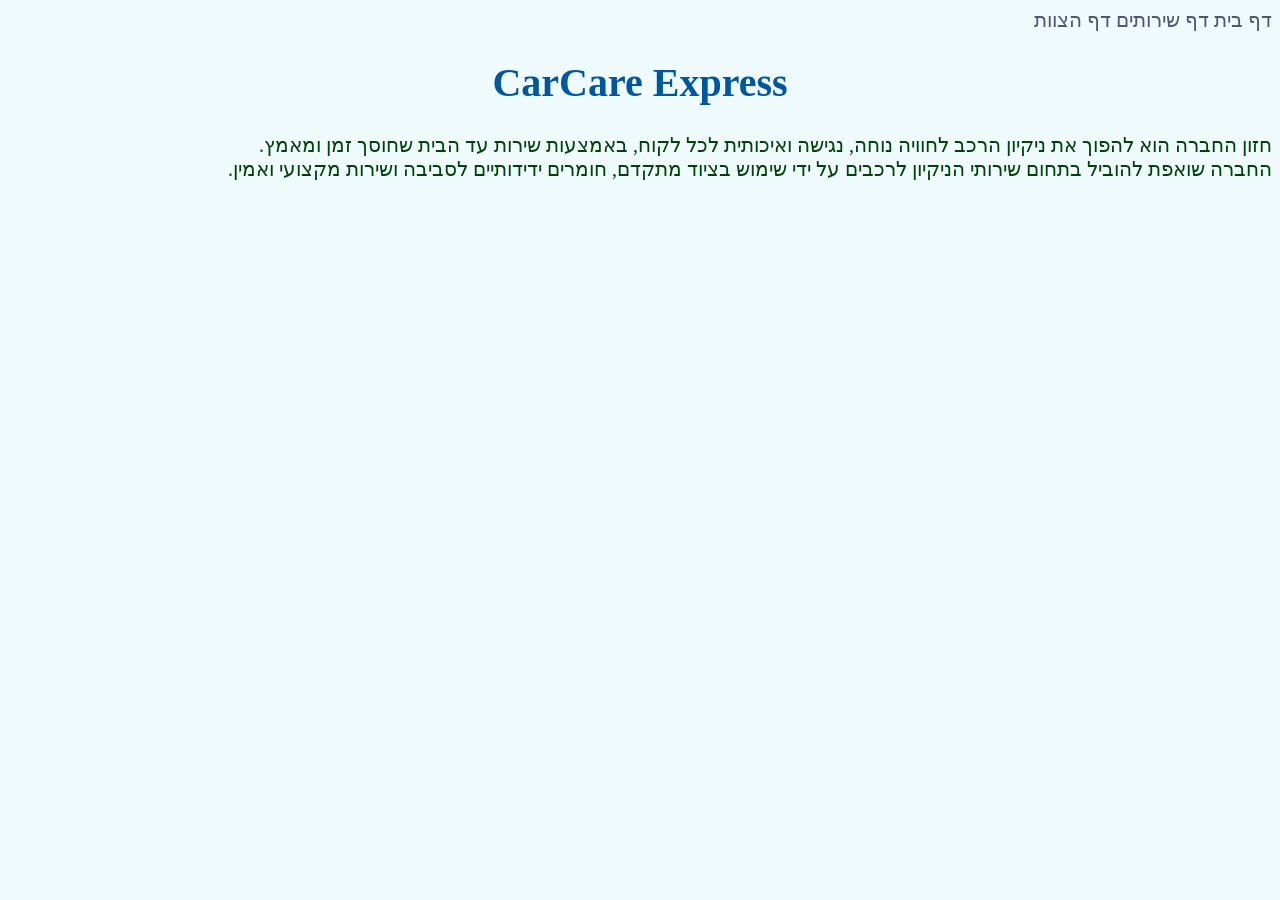
==== index.html @ 9375f34d "31.03" ====
<!DOCTYPE html>
<html lang="en">
<head>
    <meta charset="UTF-8">
    <meta name="viewport" content="width=device-width, initial-scale=1.0">
    <title>CarCare Express</title>
    <link rel="stylesheet" href="style.css">
</head>

<body>

    <header>
        <nav>
            <a href="index.html">דף בית</a>
            <a href="services.html">דף שירותים</a>
            <a href="team.html">דף הצוות</a>

        </nav>

        <h1>CarCare Express</h1>
    </header>

    <main>
        <section>
            <p>
                חזון החברה הוא להפוך את ניקיון הרכב לחוויה נוחה, נגישה ואיכותית לכל לקוח,
                באמצעות שירות עד הבית שחוסך זמן ומאמץ.<br>
                החברה שואפת להוביל בתחום שירותי הניקיון לרכבים על ידי שימוש בציוד מתקדם,
                חומרים ידידותיים לסביבה ושירות מקצועי ואמין.
            </p>
        </section>
    </main>

</body>
</html>
---- style.css ----
body {
    background-color: rgba(224, 247, 250, 0.5); 
    font-size: 20px;
    direction: rtl;
}

h1 {
    color: rgb(1, 87, 155); 
    text-align: center; 
}

h2 {
    color: rgb(2, 136, 209); 
}

.table {
    color: rgb(33, 37, 41); 
}

.name {
    color: rgb(16, 37, 58); 
}

.job {
    color: rgb(65, 90, 119); 
}

.pic a {
    color: rgb(27, 73, 101);
    text-decoration: none;
}

.pic a:hover {
    text-decoration: underline;
}

nav a {
    color: rgb(81, 84, 114); 
    text-decoration: none;
}

nav a:hover {
    text-decoration: underline;
}

p {
    color: rgb(0, 66, 8); 
}

ul {
    color: rgb(35, 112, 0); 
}

.point {
    transition: box-shadow 0.3s ease-in-out; 
}

.point:hover {
    box-shadow: 0 0 20px 5px rgba(138, 43, 226, 0.8); 
    border-radius: 5px; 
    cursor: pointer;
}
table tr, th , td{

    border: 1px,solid,black ;
    border-collapse: collapse;
    margin: 10%, auto;
}


table{
    font-size: 2rem;
 margin: 10% auto;
}
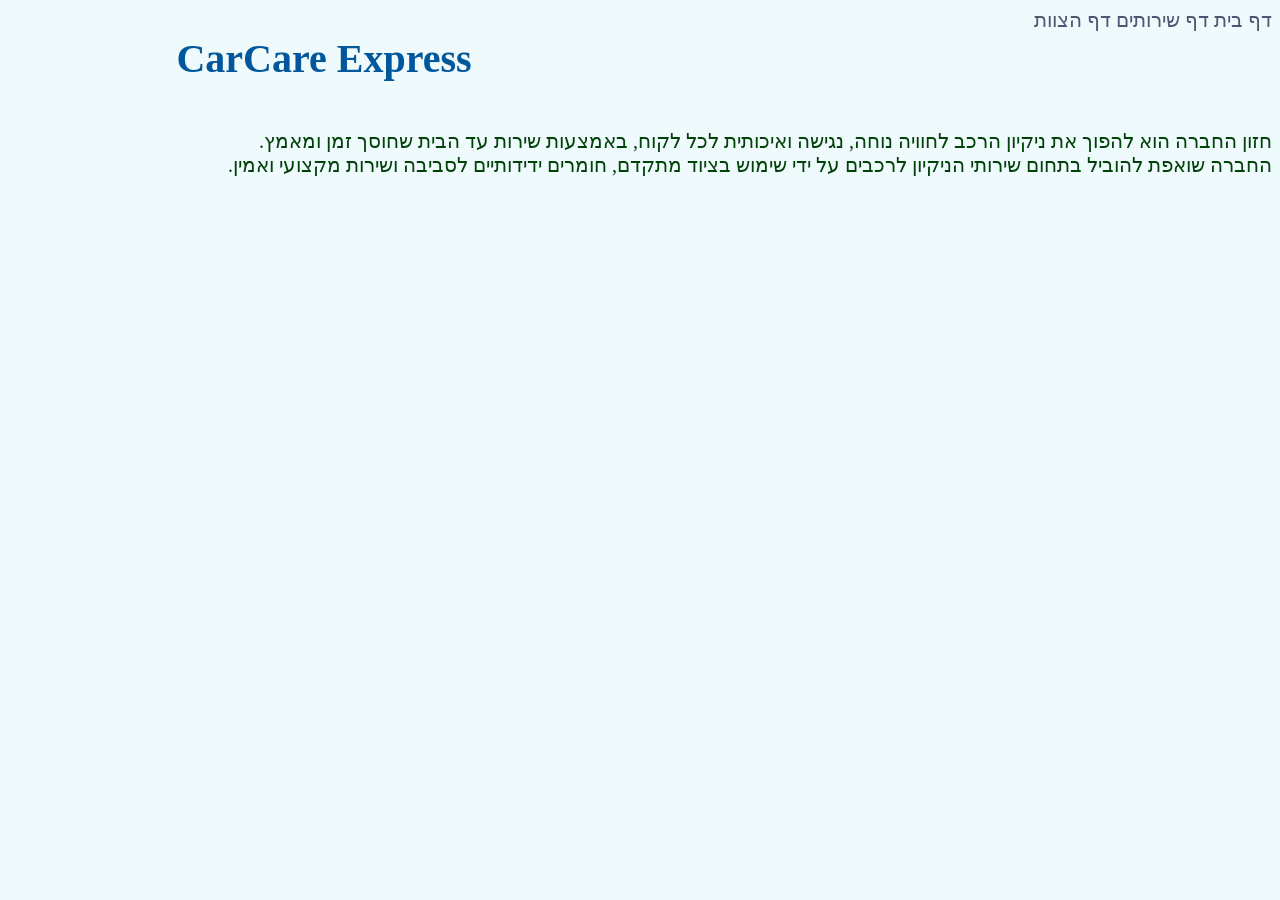
==== commit 62e3018f: "update grid and reset" ====
--- a/index.html
+++ b/index.html
@@ -4,7 +4,7 @@
     <meta charset="UTF-8">
     <meta name="viewport" content="width=device-width, initial-scale=1.0">
     <title>CarCare Express</title>
-    <link rel="stylesheet" href="style.css">
+    <link rel="stylesheet" href="./styles/style.css">
 </head>
 
 <body>
--- a/styles/style.css
+++ b/styles/style.css
@@ -0,0 +1,2 @@
+@import url('./reset.css');
+@import url('./grid.css');
